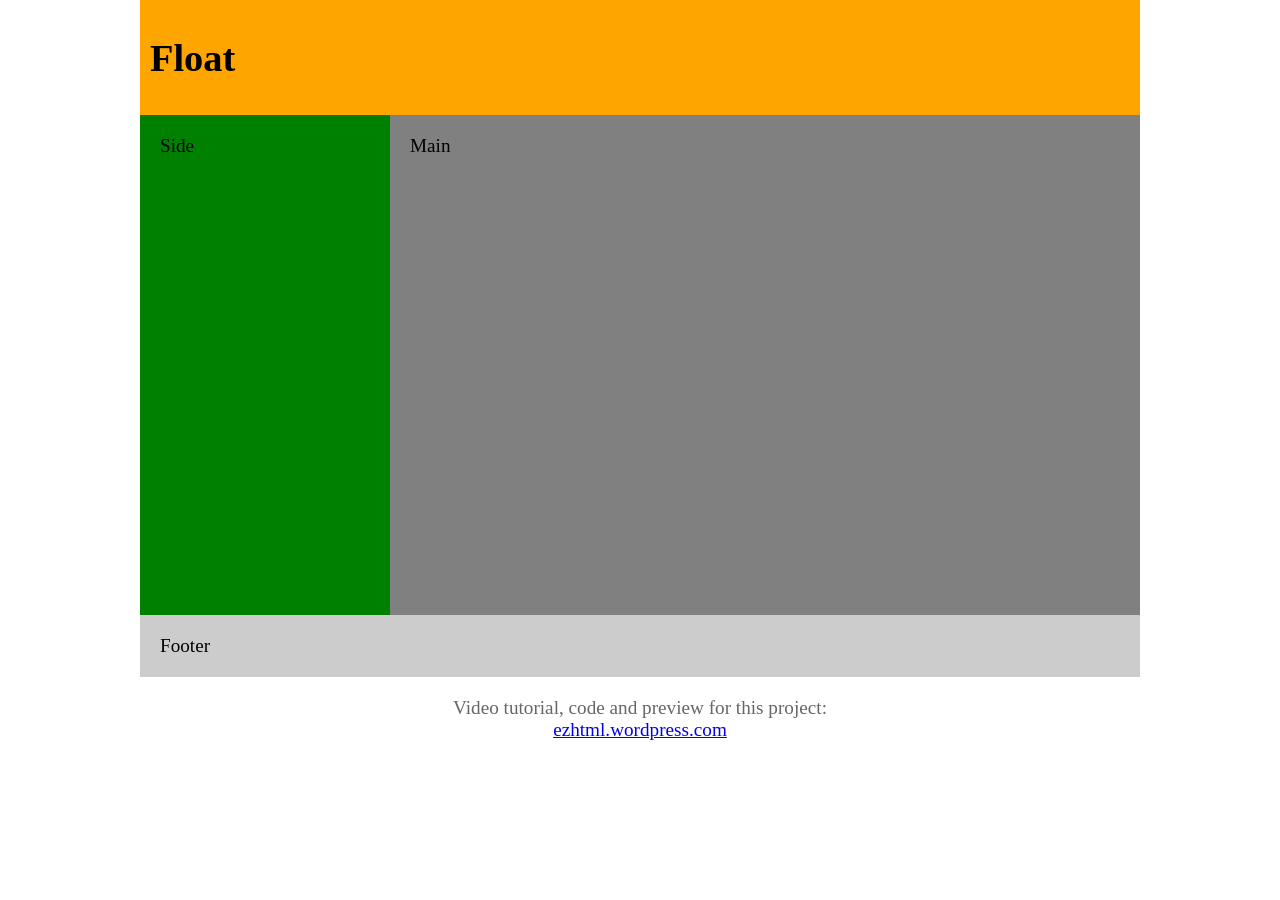
==== index.html @ 8181f271 "new file: index.html" ====
<!DOCTYPE html>
<html lang="en">

<head>
    <meta charset="UTF-8">
    <meta name="viewport" content="width=device-width, initial-scale=1.0">
    <title>1-float</title>
    <link rel="stylesheet" href="1.css">
</head>

<body>
    <header>
        <h1>Float</h1>
    </header>
    <div class="sidebar">Side</div>
    <main>Main</main>
    <footer>Footer</footer>
    <!-- End of project -->

    <div class="info">Video tutorial, code and preview for this project:<br><a
            href="https://ezhtml.wordpress.com/">ezhtml.wordpress.com</a></div>
</body>

</html>
---- 1.css ----
* {
  box-sizing: border-box;
}
body {
  max-width: 1000px;
  margin: auto;
  font-size: 1.2em;
}
header {
  background: orange;
  padding: 10px;
}
.sidebar {
  float: left;
  background: green;
  padding: 20px;
  width: 250px;
  height: 500px;
  margin-right: 20px;
}
main {
  background: grey;
  padding: 20px;
  height: 500px;
}
footer {
  background: #ccc;
  padding: 20px;
  clear: both;
}
@media (max-width: 600px) {
  .sidebar {
    height: auto;
    float: none;
    width: 100%;
  }
}
/*End of project*/

.info {
  text-align: center;
  padding-top: 20px;
  text-align: center;
  color: #666;
}
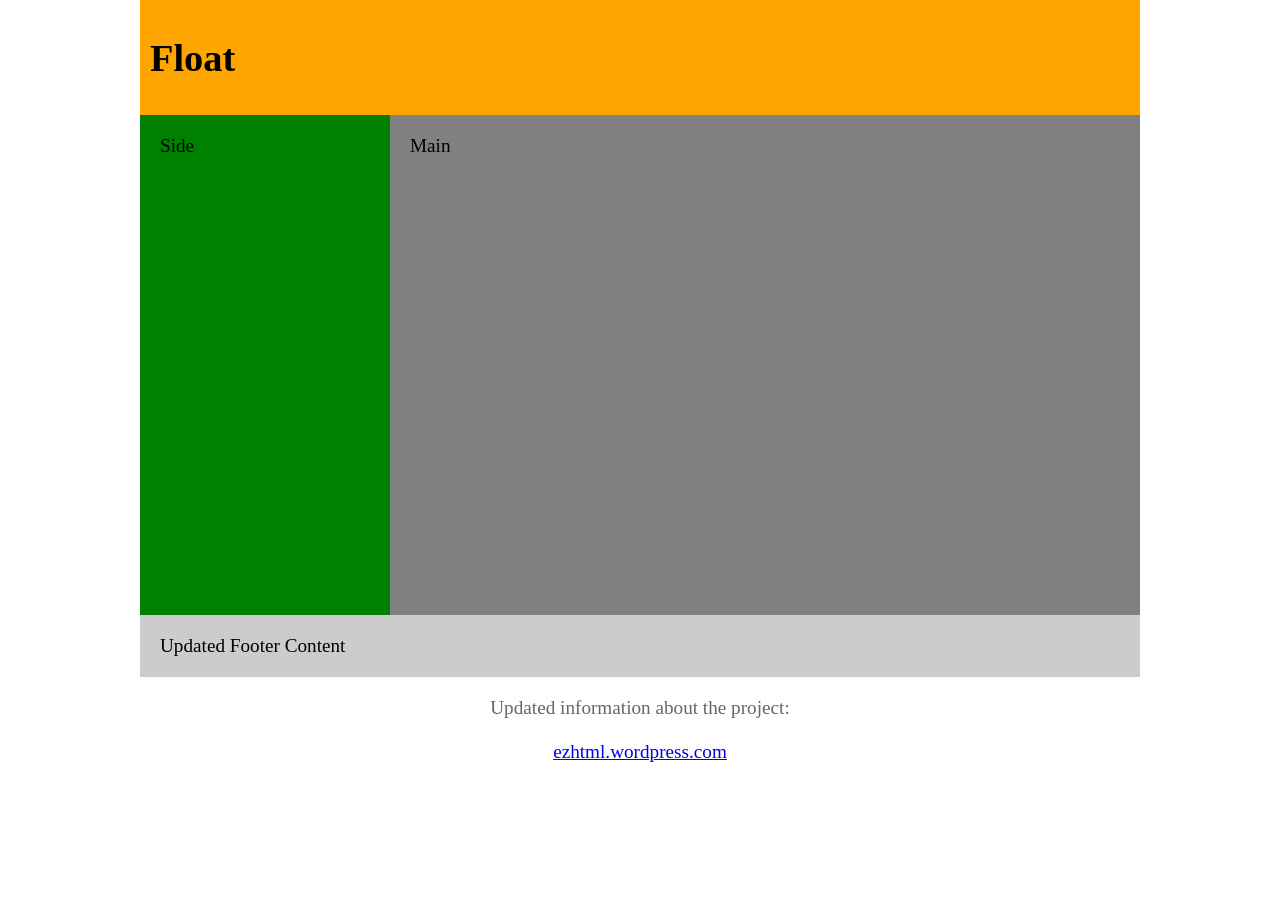
==== commit 2947fcbc: "edit bottom" ====
--- a/index.html
+++ b/index.html
@@ -14,10 +14,10 @@
     </header>
     <div class="sidebar">Side</div>
     <main>Main</main>
-    <footer>Footer</footer>
+    <footer>Updated Footer Content</footer>
     <!-- End of project -->
 
-    <div class="info">Video tutorial, code and preview for this project:<br><a
+    <div class="info">Updated information about the project:<br><br><a
             href="https://ezhtml.wordpress.com/">ezhtml.wordpress.com</a></div>
 </body>
 
